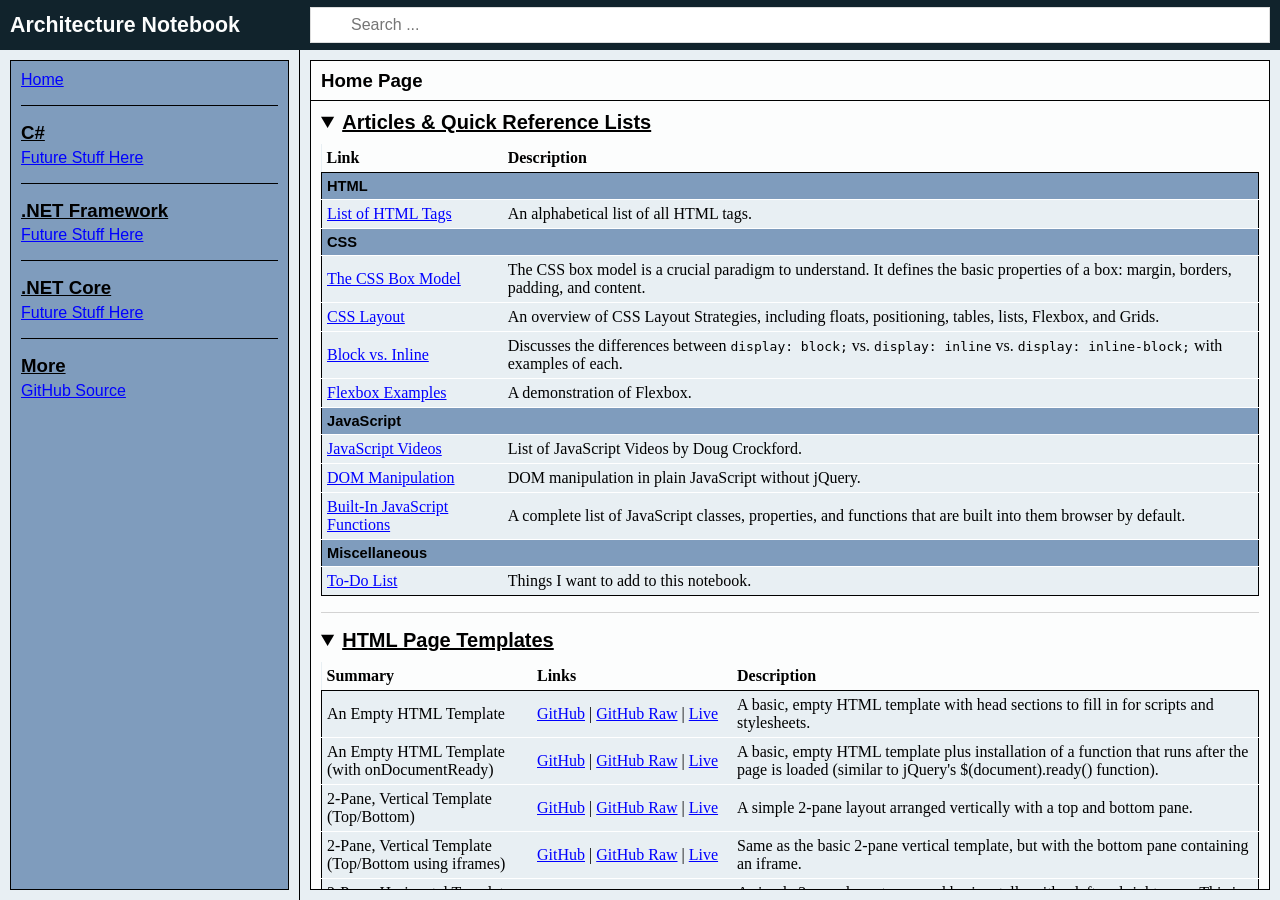
==== index.html @ c85cac27 "Initial notebook scaffolding" ====
<!DOCTYPE html>
<html>
  <head>
    <script type="text/javascript">
      globals = { baseUrl: '.' };
    </script>

    <script type="text/javascript" src="scripts/polyfill.js"></script>
    <script type="text/javascript" src="scripts/helpers.js"></script>
    <script type="text/javascript" src="scripts/dom.js"></script>
    <script type="text/javascript" src="scripts/search.js"></script>

    <link rel="stylesheet" type="text/css" href="css/layout/notebook1.css" />
    <link rel="stylesheet" type="text/css" href="css/themes/blue.css" />
    <link rel="stylesheet" type="text/css" href="css/content/standard.css" />

    <style type="text/css">
      table.templates td:first-child {
        width: 200px;
      }

      table.templates td:nth-child(2) {
        width: 190px;
      }
    </style>
  </head>
  <body>
    <div class="outer-layout">
      <div class="north-pane">
        <div class="north-left-pane">
          <div class="logo-area">
            <div class="logo">
              Architecture Notebook
            </div>
          </div>
        </div>
        <div class="north-right-pane">
          <div class="search-outer-area">
              <input type="text" id="searchTextBox" placeholder="Search ...">
          </div>
        </div>
      </div>
      <div class="south-pane">
        <div class="south-left-pane">
          <div class="sidebar-area">
            <section>
              <a href="index.html">Home</a>
            </section>
            <section>
              <h1>C#</h1>
              <a href="pages/html/html-tags.html">Future Stuff Here</a>
            </section>
            <section>
              <h1>.NET Framework</h1>
              <a href="pages/css/css-boxmodel.html">Future Stuff Here</a><br>
            </section>
            <section>
              <h1>.NET Core</h1>
              <a href="pages/js/js-videos.html">Future Stuff Here</a><br>
            </section>
            <section>
              <h1>More</h1>
              <a href="https://github.com/kevinknowscs/DotNetNotebook" target="_blank">GitHub Source</a>
            </section>
          </div>
        </div>
        <div class="south-right-pane">
          <div class="page-area">
            <div class="page-title-area">
              <div id="page-title-id" class="page-title">
                Home Page
              </div>
            </div>
            <div id="page-content-scroller-id" class="page-content-scroller">
              <div id="page-content-id" class="page-content">
                <section>
                  <details open>
                    <summary>Articles &amp; Quick Reference Lists</summary>
                    <table class="common articles">
                      <tr>
                        <th>Link</th>
                        <th>Description</th>
                      </tr>
                      <tr class="category">
                        <td colspan="3">HTML</td>
                      </tr>
                      <tr>
                        <td><a href="pages/html/html-tags.html">List of HTML Tags</a></td>
                        <td>
                          An alphabetical list of all HTML tags.
                        </td>
                      </tr>
                      <tr class="category">
                        <td colspan="3">CSS</td>
                      </tr>
                      <tr>
                        <td><a href="pages/css/css-boxmodel.html">The CSS Box Model</a></td>
                        <td>
                          The CSS box model is a crucial paradigm to understand. It defines the basic properties of a
                          box: margin, borders, padding, and content.
                        </td>
                      </tr>
                      <tr>
                        <td><a href="pages/css/css-layout.html">CSS Layout</a></td>
                        <td>
                          An overview of CSS Layout Strategies, including floats, positioning, tables, lists,
                          Flexbox, and Grids.
                        </td>
                      </tr>
                      <tr>
                        <td><a href="pages/css/css-boxdisplay.html">Block vs. Inline</a></td>
                        <td>
                          Discusses the differences between <code>display:&nbsp;block;</code> vs. <code>display:&nbsp;inline</code>
                          vs. <code>display:&nbsp;inline&#8209;block;</code> with examples of each.
                        </td>
                      </tr>
                      <tr>
                        <td><a href="pages/css/css-flexbox.html">Flexbox Examples</a></td>
                        <td>
                          A demonstration of Flexbox.
                        </td>
                      </tr>
                      <tr class="category">
                        <td colspan="3">JavaScript</td>
                      </tr>
                      <tr>
                        <td><a href="pages/js/js-videos.html">JavaScript Videos</a></td>
                        <td>
                          List of JavaScript Videos by Doug Crockford.
                        </td>
                      </tr>
                      <tr>
                        <td><a href="pages/js/js-dom.html">DOM Manipulation</a></td>
                        <td>
                          DOM manipulation in plain JavaScript without jQuery.
                        </td>
                      </tr>
                      <tr>
                        <td><a href="pages/js/js-funclist.html">Built-In JavaScript Functions</a></td>
                        <td>
                          A complete list of JavaScript classes, properties, and functions that are built into them
                          browser by default.
                        </td>
                      </tr>
                      <tr class="category">
                        <td colspan="3">Miscellaneous</td>
                      </tr>
                      <tr>
                        <td><a href="pages/misc/todo.html">To-Do List</a></td>
                        <td>
                          Things I want to add to this notebook.
                        </td>
                      </tr>
                    </table>
                  </details>
                </section>
                <section>
                  <details open>
                    <summary>HTML Page Templates</summary>
                    <table class="common templates">
                      <tr>
                        <th>Summary</th>
                        <th>Links</th>
                        <th>Description</th>
                      </tr>
                      <tr>
                        <td>An Empty HTML Template</td>
                        <td>
                          <a href="https://github.com/kevinknowscs/VanillaJS-Demos/blob/master/templates/basic.html" target="_blank">GitHub</a> |
                          <a href="https://raw.githubusercontent.com/kevinknowscs/VanillaJS-Demos/master/templates/basic.html" target="_blank">GitHub Raw</a> |
                          <a href="templates/basic.html" target="_blank">Live</a>
                        </td>
                        <td>
                          A basic, empty HTML template with head sections to fill in for scripts and stylesheets.
                        </td>
                      </tr>
                      <tr>
                        <td>
                          An Empty HTML Template<br>
                          (with onDocumentReady)
                        </td>
                        <td>
                          <a href="https://github.com/kevinknowscs/VanillaJS-Demos/blob/master/templates/basic2.html" target="_blank">GitHub</a> |
                          <a href="https://raw.githubusercontent.com/kevinknowscs/VanillaJS-Demos/master/templates/basic2.html" target="_blank">GitHub Raw</a> |
                          <a href="templates/basic2.html" target="_blank">Live</a>
                        </td>
                        <td>
                          A basic, empty HTML template plus installation of a function that runs after the page is loaded (similar to jQuery's
                          $(document).ready() function).
                        </td>
                      </tr>
                      <tr>
                        <td>
                          2-Pane, Vertical Template<br>
                          (Top/Bottom)
                        </td>
                        <td>
                          <a href="https://github.com/kevinknowscs/VanillaJS-Demos/blob/master/templates/2pane.html" target="_blank">GitHub</a> |
                          <a href="https://raw.githubusercontent.com/kevinknowscs/VanillaJS-Demos/master/templates/2pane.html" target="_blank">GitHub Raw</a> |
                          <a href="templates/2pane.html" target="_blank">Live</a>
                        </td>
                        <td>
                          A simple 2-pane layout arranged vertically with a top and bottom pane.
                        </td>
                      </tr>
                      <tr>
                        <td>
                          2-Pane, Vertical Template<br>
                          (Top/Bottom using iframes)
                        </td>
                        <td>
                          <a href="https://github.com/kevinknowscs/VanillaJS-Demos/blob/master/templates/2pane-iframe.html" target="_blank">GitHub</a> |
                          <a href="https://raw.githubusercontent.com/kevinknowscs/VanillaJS-Demos/master/templates/2pane-iframe.html" target="_blank">GitHub Raw</a> |
                          <a href="templates/2pane-iframe.html" target="_blank">Live</a>
                        </td>
                        <td>
                          Same as the basic 2-pane vertical template, but with the bottom pane containing an iframe.
                        </td>
                      </tr>
                      <tr>
                        <td>
                          2-Pane, Horizontal Template<br>
                          (Left/Right)
                        </td>
                        <td>
                          <a href="https://github.com/kevinknowscs/VanillaJS-Demos/blob/master/templates/2pane-horiz.html" target="_blank">GitHub</a> |
                          <a href="https://raw.githubusercontent.com/kevinknowscs/VanillaJS-Demos/master/templates/2pane-horiz.html" target="_blank">GitHub Raw</a> |
                          <a href="templates/2pane-horiz.html" target="_blank">Live</a>
                        </td>
                        <td>
                          A simple 2-pane layout arranged horizontally with a left and right pane. This is accomplished using inline-block display attributes and floats.
                        </td>
                      </tr>
                    </table>
                  </details>
                </section>
                <section>
                  <details open>
                    <summary>Web Resources</summary>
                    <table class="common web-resources">
                      <tr>
                        <th>Link</th>
                        <th>Description</th>
                      </tr>
                      <tr class="category">
                        <td colspan="2">VanillaJS Overview</td>
                      </tr>
                      <tr>
                        <td><a href="https://stackoverflow.com/questions/20435653/what-is-vanillajs" target="_blank">What is VanillaJS?</a></td>
                        <td>
                          What, you've never heard of the amazingly powerful VanillaJS Framework? Well, you're not alone.
                          Here's what StackOverflow has to say about it.
                        </td>
                      </tr>
                      <tr>
                        <td><a href="http://plainjs.com" target="_blank">http://plainjs.com</a></td>
                        <td>A good resource on writing plain HTML and JavaScript (without jQuery)</td>
                      </tr>
                      <tr>
                        <td>
                          <a href="http://vanilla-js.com" target="_blank">http://vanilla-js.com</a>
                        </td>
                        <td>
                          A comprehensive guide to the VanillaJS Framework, complete with a customizable, downloadable
                          distribution of the framework. Includes some performance benchmarks comparing VanillaJS to jQuery.
                        </td>
                      </tr>
                      <tr class="category">
                        <td colspan="2">Online Tools for Web Developers</td>
                      </tr>
                      <tr>
                        <td><a href="http://beautifytools.com/" target="_blank">http://beautifytools.com</a></td>
                        <td>
                          A great collection of online tools including beautifiers, minifiers, CSS preprocessors, unit converters,
                          text converters, code validators, cryptography tools, code editors, string utilties, web utilities,
                          SEO tools, and IP tools.
                        </td>
                      </tr>
                      <tr>
                        <td><a href="https://jsonformatter.curiousconcept.com/" target="_blank">https://jsonformatter.curiousconcept.com</a></td>
                        <td>
                          A JSON Formatter and Validator.
                        </td>
                      </tr>
                      <tr class="category">
                        <td colspan="2">Fonts and Text Resources</td>
                      </tr>
                      <tr>
                        <td><a href="https://www.fontsquirrel.com/" target="_blank">https://www.fontsquirrel.com</a></td>
                        <td>
                          A huge list of free fonts
                        </td>
                      </tr>
                      <tr>
                        <td><a href="https://www.toptal.com/designers/htmlarrows/" target="_blank">HTML Special Characters</a></td>
                        <td>
                          A great list of special characters usable from HTML. Each entry shows a large graphic depecting the symbol,
                          and the Unicode, Hex Code, HTML Code, and HTML Entity names. Characters are categorized by: Arrows, Currency,
                          Letters, Math, Numbers, Punctuation, and Symbols.
                        </td>
                      </tr>
                      <tr>
                        <td><a href="https://unicode-table.com/en/#control-character" target="_blank">Unicode Character Table</a></td>
                        <td>
                          A full list of Unicode characters depicting in a two-dimensional table organized by hex code.
                        </td>
                      </tr>
                      <tr>
                        <td><a href="https://www.johndcook.com/blog/greek_letters/" target="_blank">Greek Letters</a></td>
                        <td>
                          Greek letters in HTML, XML, TeX, and Unicode
                        </td>
                      </tr>
                      <tr>
                        <td><a href="http://www.unicode.org/charts/" target="_blank">Unicode Character Code Chart</a></td>
                        <td>
                          The Unicode 10.0 Character Code Chart provided by unicode.org
                        </td>
                      </tr>
                      <tr>
                        <td><a href="http://www.unicode.org/ucd/" target="_blank">Unicode Character Database</a></td>
                        <td>
                          The Unicode Character Database provided by unicode.org
                        </td>
                      </tr>
                      <tr class="category">
                        <td colspan="2">Icons</td>
                      </tr>
                      <tr>
                        <td><a href="https://www.w3schools.com/icons/default.asp" target="_blank">W3Schools Icons Tutorial</a></td>
                        <td>
                          W3Schools has a very nice tutorial and reference section for icons, including a complete list of icons
                          from Font Awesome, Bootstrap, and Google's Material Design.
                        </td>
                      </tr>
                      <tr>
                        <td><a href="http://fontawesome.io/" target="_blank">Font Awesome</a></td>
                        <td>
                          Font Awesome is, well ..., awesome. A collection of 675 commonly used icons delivered as a single font,
                          and usable directly from the CloudFlare content deliver network if desired.
                          <p>
                            <code>&lt;link rel=&quot;stylesheet&quot; href=&quot;https://cdnjs.cloudflare.com/ajax/libs/font-awesome/4.7.0/css/font-awesome.min.css&quot;&gt;</code>
                          </p>
                        </td>
                      </tr>
                      <tr class="category">
                        <td colspan="2">Other Very Handy Web Resources</td>
                      </tr>
                      <tr>
                        <td><a href="http://caniuse.com" target="_blank">http://caniuse.com</a></td>
                        <td>
                          An excellent resource to check for browser compatibility against the feature you wish to use.
                          Without a framework like jQuery to handle browser compatibility issues for you, you'll want
                          to be more vigilant about considering browser compatibility issues.
                        </td>
                      </tr>
                      <tr>
                        <td><a href="https://css-tricks.com" target="_blank">https://css-tricks.com</a></td>
                        <td>
                          A good web site for tackling thorny and tricky CSS layout challenges.
                        </td>
                      </tr>
                      <tr class="category">
                        <td colspan="2">Content Delivery Networks</td>
                      </tr>
                      <tr>
                        <td><a href="https://developers.google.com/speed/libraries/" target="_blank">Google Hosted Libraries</a></td>
                        <td>
                          Libraries hosted by Google.
                        </td>
                      </tr>
                      <tr>
                        <td><a href="https://cdnjs.com" target="_blank">cdnjs.com</a></td>
                        <td>
                          A comprehensive CDN for JavaScript Frameworks used by over 320,000 web sites. Very handy when you want to
                          quickly prototype a web site and fiddle with a framework without downloading or deploying it manually.
                        </td>
                      </tr>
                      <tr>
                        <td><a href="https://www.maxcdn.com/blog/free-open-source-cdns/" target="_blank">List of Other CDNs</a></td>
                        <td>
                          A good list of other open source content delivery networks, from the MaxCDN blog.
                        </td>
                      </tr>
                      <tr class="category">
                        <td colspan="2">Reference Material for Web Developers</td>
                      </tr>
                      <tr>
                        <td><a href="https://developer.mozilla.org" target="_blank">https://developer.mozilla.org</a></td>
                        <td>
                          A fabulous resource for web developer technical information, well-organized, cleanly designed,
                          and freely licensed and redistributable content. You can even create an account and start
                          contributing to this great body of work.
                        </td>
                      </tr>
                      <tr>
                        <td><a href="https://w3schools.com" target="_blank">https://w3schools.com</a></td>
                        <td>
                          Another amazingly voluminous resource on all manner of web technologies. I use this web site a lot,
                          along with the Mozilla Developer Network above. I think the content is copyrighted, however, so
                          be careful about redistributing it.
                        </td>
                      </tr>
                      <tr>
                        <td><a href="https://www.w3.org/" target="_blank">https://www.w3.org</a></td>
                        <td>
                          For the most fundamental resource of all, you can't get any more foundational than the W3C
                          comittee.
                        </td>
                      </tr>
                      <tr>
                        <td><a href="https://www.ietf.org/" target="_blank">https://www.ietf.org</a></td>
                        <td>
                          Ever want to peruse those wonderful RFC documents that you might run across once in a while. Well,
                          the Internet Engineering Task Force (IETF) is for you.
                        </td>
                      <tr>
                      <tr>
                        <td><a href="https://www.whatwg.org/" target="_blank">https://www.whatwg.org</a></td>
                        <td>
                          The Web Hypertext Application Technology Working Group (WHATWG) is another great web site that tracks the
                          evolving standards of HTML and related web technologies.
                        </td>
                      <tr>
                    </table>
                  </details>
                </section>
              </div>
            </div>
          </div>
        </div>
      </div>
    </div>
  </body>
</html>
---- css/layout/notebook1.css ----
html, body {
  margin: 0;
  padding: 0;
  height: 100%;
  overflow: hidden;
}

.outer-layout {
  height: 100%;
}

.north-pane {
  background-color: black;
  width: 100%;
  height: 50px;
  box-sizing: border-box;
}

.north-left-pane {
  width: 300px;
  height: 100%;
  float: left;
  box-sizing: border-box;
}

.north-right-pane {
  width: calc(100% - 300px);
  height: 100%;
  float: left;
  box-sizing: border-box;
}

.north-right-pane:after {
  clear: both;
}

.south-pane {
  width: 100%;
  height: calc(100% - 50px);
  box-sizing: border-box;
}

.south-left-pane {
  width: 300px;
  height: 100%;
  box-sizing: border-box;
  float: left;
  border-right: 1px solid black;
}

.south-right-pane {
  width: calc(100% - 300px);
  box-sizing: border-box;
  height: 100%;
  float: left;
}

.logo-area {
  display: flex;
  height: 100%;
  width: 100%;
  align-content: stretch;
  justify-content: flex-start;
  box-sizing: border-box;
  padding: 10px;
  color: white;
}

.logo {
  align-self: center;
}

.sidebar-area {
  background-color: darkgray;
  box-sizing: border-box;
  width: calc(100% - 20px);
  height: calc(100% - 20px);
  margin: 10px;
  border: 1px solid black;
  padding: 10px;
  overflow: auto;
}

.page-area {
  background-color: white;
  box-sizing: border-box;
  margin: 10px auto 10px auto;
  height: calc(100% - 20px);
  width: calc(100% - 20px);
  max-width: 12in;
  border: 1px solid black;
}

.page-title-area {
  width: 100%;
  height: 40px;
  border-bottom: 1px solid black;
  box-sizing: border-box;
  display: flex;
  align-content: stretch;
  justify-content: flex-start;
  padding-left: 10px;
}

.page-title {
  align-self: center;
  font-weight: bold;
  font-family: Arial, sans-serif;
  font-size: 14pt;
}

.page-content-scroller {
  width: 100%;
  height: calc(100% - 40px);
  box-sizing: border-box;
  overflow: auto;
}

.page-content {
  padding: 10px;
}

.search-outer-area {
  display: flex;
  align-self: center;
  box-sizing: border-box;
  align-content: stretch;
  justify-content: center;
  width: 100%;
  height: 100%;
}

.search-input-area {
  align-self: center;
  color: white;
  width: 100%;
  justify-content: center;
}

#searchTextBox {
  /* Add a search icon to input */
  /* Position the search icon */
  /* Do not repeat the icon image */
  background: white url('../../images/searchicon.png') no-repeat 10px 8px;
  margin-left: 10px;
    margin-right: 10px;
    width: 100%;
    font-size: 16px; /* Increase font-size */
    padding: 8px 20px 8px 40px; /* Add some padding */
    border: 1px solid #ddd; /* Add a grey border */
    align-self: center;
    justify-content: center;
    max-width: 12in;
    box-sizing: border-box;
}
---- css/themes/blue.css ----
/* Colors:
 * Monochromatic scheme from W3Schools
 * Very Light: #FCFDFD
 * Light: #E8EFF3
 * Medium-Light: #7AA6B8, Desaturated Medium-Light: #7F9CBD
 * Medium: #477385, Desaturated Medium: #486B93
 * Medium-Dark: #243A42
 * Dark: #11232C
 */

 body, html {
  background-color: #E8EFF3;
}

main {
  background-color: #FCFDFD;
  /* margin: 0.25in; */
  /* border: 1px solid black;
  padding: 10px; */
}

table, tr, td  {
  background-color: #E8EFF3;
}

th {
  background-color: #FCFDFD;
  color: black;
  border: none;
}

tr.category, tr.category td {
  background-color: #7F9CBD;
}

body header {
  background-color: #11232C;
  color: white;
}

.north-pane {
  background-color: #11232C;
}

.page-area {
  background-color: #FCFDFD;
}

.logo {
  color: #FCFDFD;
}

.sidebar-area {
  background-color: #7F9CBD;
}
---- css/content/standard.css ----
.north-pane {
  font-family: Arial, sans-serif;
}

.logo {
  font-size: 16pt;
  font-weight: bold;
}

.sidebar-area {
  font-family: Arial, sans-serif;
}

.sidebar-area h1 {
  font-size: 14pt;
  text-decoration: underline;
  margin-bottom: 0.25em;
}

.sidebar-area a, .sidebar-area a:visited {
  color: blue;
}

body > header {
  width: 100%;
  border-bottom: 1px solid black;
  padding-bottom: 10px;
  margin-bottom: 15px;
}

header div.page-title {
  font-family: Arial, sans-serif;
  font-size: 1.5em;
  font-weight: bold;
}

section h1 {
  font-family: Arial, sans-serif;
  font-size: 1.25em;
  font-weight: bold;
  text-decoration: underline;
}

summary {
  font-family: Arial, sans-serif;
  font-size: 1.25em;
  font-weight: bold;
  text-decoration: underline;
}

.page-content section:not(.hidden) + section:not(.hidden) {
  border-top: 1px solid lightgray;
  margin-top: 1em;
  padding-top: 1em;
}

.sidebar-area section + section {
  border-top: 1px solid black;
  margin-top: 1em;
  padding-top: 1em;
}

.page-content p {
  -webkit-margin-before: 0;
  -webkit-margin-after: 0;
}

.page-content p + p {
  margin-top: 1em;
}

summary {
  outline: none;
}

table.common {
  max-width: calc(12in - 20px);
}

table.common tr.category {
  background-color: lightgray;
  font-family: Arial, sans-serif;
  font-size: 11pt;
  font-weight: bold;
}

table, tr, th, td {
  border-collapse: collapse;
}

tr th {
  text-align: left;
  border-bottom: 1px solid black;
  /* border: 1px solid black; */
}

tr td {
  border-top: 1px solid white;
  border-bottom: 1px solid white;
}

tr td:first-child {
  border-left: 1px solid black;
}

tr td:last-child {
  border-right: 1px solid black;
}

table tr:last-child, table tr:last-child td {
  border-bottom: 1px solid black;
}

th, td {
  padding: 5px;
}

a:visited, a:link {
  color: blue;
}

h1 {
  font-family: Arial, sans-serif;
  font-size: 1.5em;
  font-weight: bold;
  margin-top: 1.0em;
  margin-left: 0;
}

section h1:first-child {
  margin-top: 0.5em;
  -webkit-margin-before: 0;
}

h2, main h1, section h1 {
  font-family: Arial, sans-serif;
  font-size: 1.05em;
  font-weight: bold;
  text-decoration: underline;
}

h3, main h2, section h2 {
  font-family: Arial, sans-serif;
  font-size: 0.9em;
  font-weight: normal;
  text-decoration: underline;
}

main {
  max-width: 1200px;
  margin-left: auto;
  margin-right: auto;
}

main section:not(:first-child) {
  padding-top: 15px;
}

main section details > p:nth-child(2) {
  padding: 0;
  margin: 0;
  -webkit-margin-before: 0;
}

main section:not(:last-child) {
  padding-bottom: 20px;
  border-bottom: 1px solid lightgray;
}

section p:last-child {
  margin-bottom: 0;
}

section details[open] summary {
  padding-bottom: 0.5em;
}
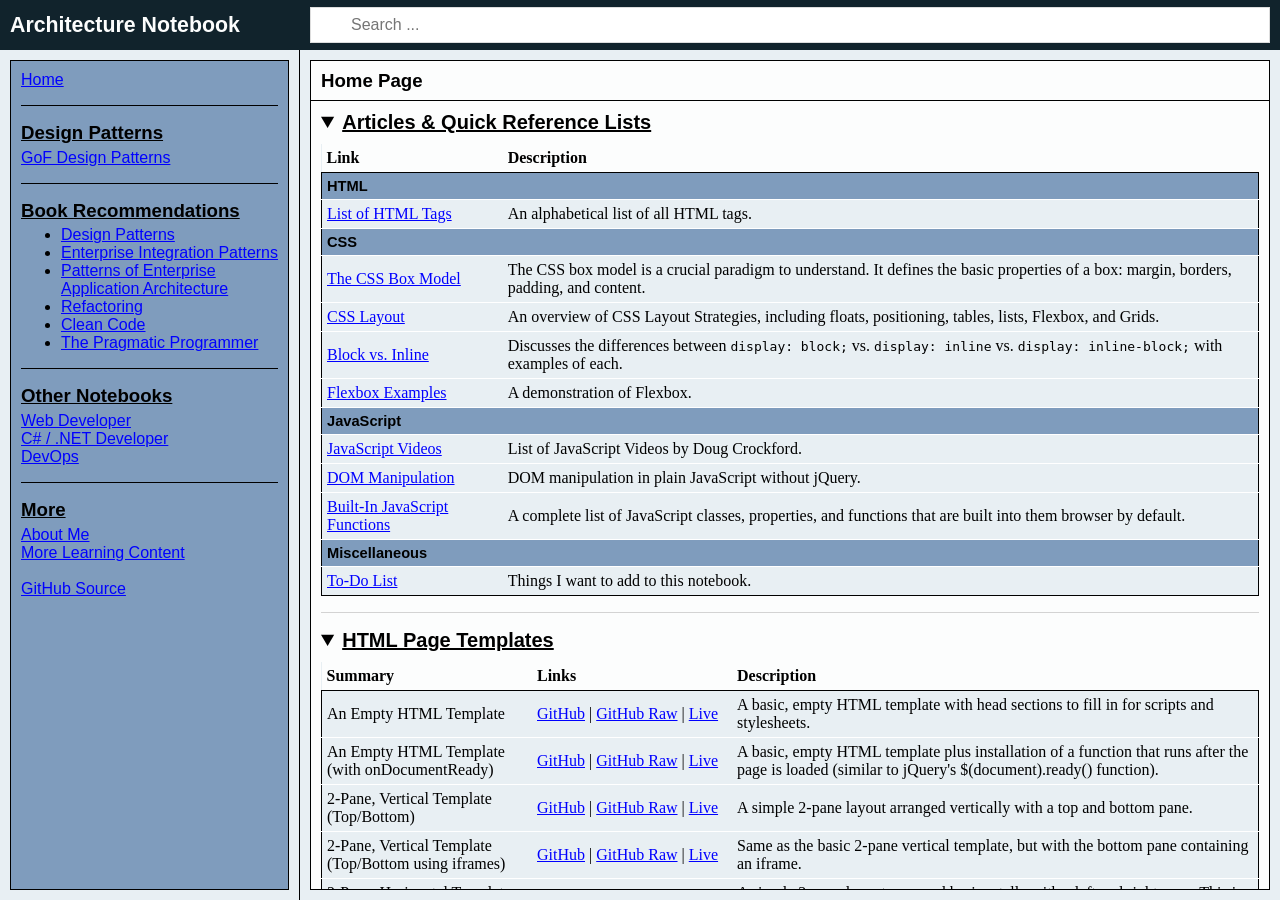
==== commit d9b05964: "Book Recommendattions and links to other notebooks" ====
--- a/index.html
+++ b/index.html
@@ -1,29 +1,34 @@
 <!DOCTYPE html>
 <html>
-  <head>
-    <script type="text/javascript">
-      globals = { baseUrl: '.' };
-    </script>
+<head>
+  <script type="text/javascript">
+    globals = { baseUrl: '.' };
+  </script>
 
-    <script type="text/javascript" src="scripts/polyfill.js"></script>
-    <script type="text/javascript" src="scripts/helpers.js"></script>
-    <script type="text/javascript" src="scripts/dom.js"></script>
-    <script type="text/javascript" src="scripts/search.js"></script>
+  <script type="text/javascript" src="scripts/polyfill.js"></script>
+  <script type="text/javascript" src="scripts/helpers.js"></script>
+  <script type="text/javascript" src="scripts/dom.js"></script>
+  <script type="text/javascript" src="scripts/search.js"></script>
+  <script type="text/javascript" src="scripts/toc.js"></script>
 
-    <link rel="stylesheet" type="text/css" href="css/layout/notebook1.css" />
-    <link rel="stylesheet" type="text/css" href="css/themes/blue.css" />
-    <link rel="stylesheet" type="text/css" href="css/content/standard.css" />
+  <link rel="stylesheet" type="text/css" href="css/layout/notebook1.css" />
+  <link rel="stylesheet" type="text/css" href="css/themes/blue.css" />
+  <link rel="stylesheet" type="text/css" href="css/content/standard.css" />
 
-    <style type="text/css">
-      table.templates td:first-child {
-        width: 200px;
-      }
+  <style type="text/css">
+    table.templates td:first-child {
+      width: 200px;
+    }
 
-      table.templates td:nth-child(2) {
-        width: 190px;
-      }
-    </style>
-  </head>
+    table.templates td:nth-child(2) {
+      width: 190px;
+    }
+
+    ul, ul li {
+      margin: 0;
+    }
+  </style>
+</head>
   <body>
     <div class="outer-layout">
       <div class="north-pane">
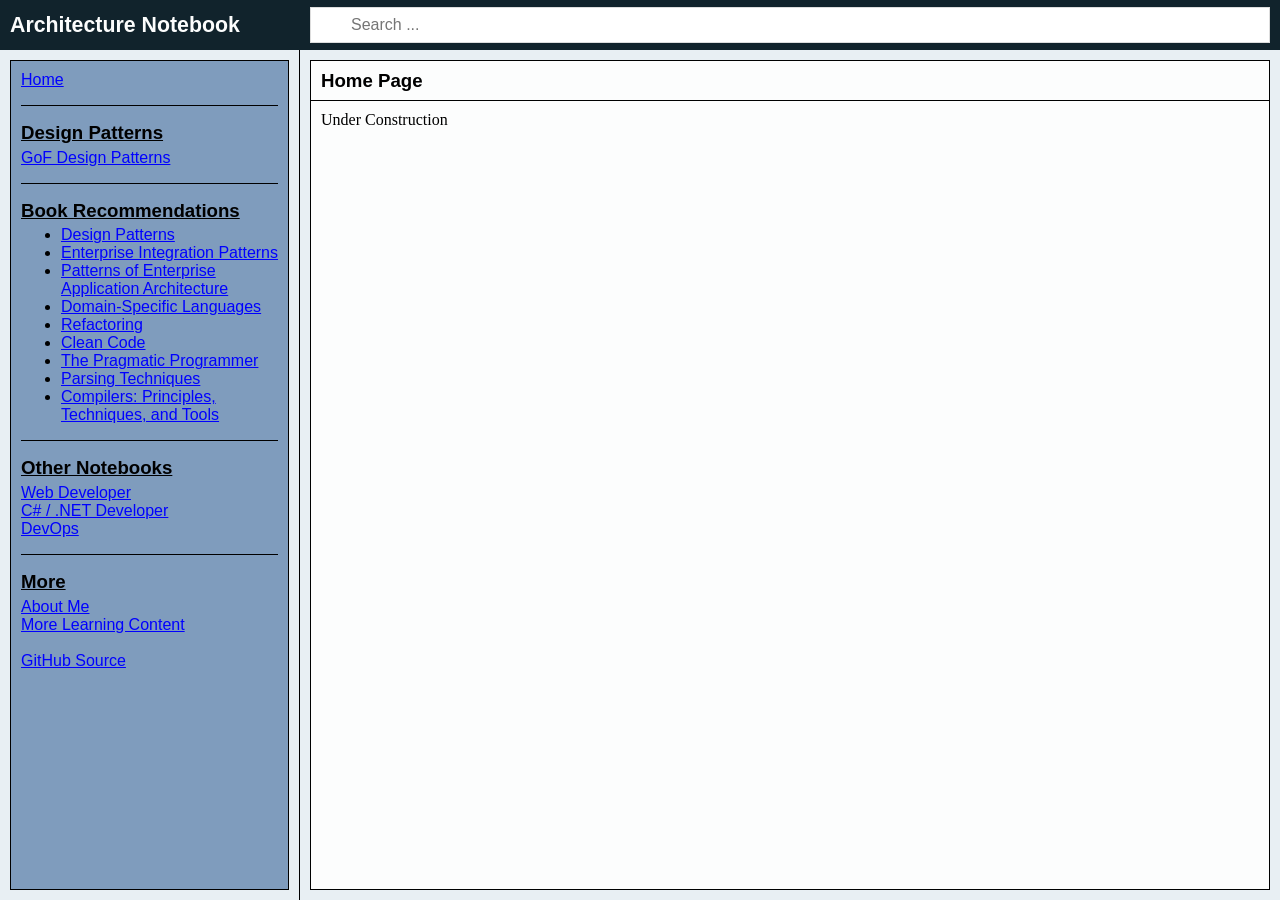
==== commit 102d5393: "Index page under construction" ====
--- a/index.html
+++ b/index.html
@@ -78,358 +78,9 @@
             </div>
             <div id="page-content-scroller-id" class="page-content-scroller">
               <div id="page-content-id" class="page-content">
-                <section>
-                  <details open>
-                    <summary>Articles &amp; Quick Reference Lists</summary>
-                    <table class="common articles">
-                      <tr>
-                        <th>Link</th>
-                        <th>Description</th>
-                      </tr>
-                      <tr class="category">
-                        <td colspan="3">HTML</td>
-                      </tr>
-                      <tr>
-                        <td><a href="pages/html/html-tags.html">List of HTML Tags</a></td>
-                        <td>
-                          An alphabetical list of all HTML tags.
-                        </td>
-                      </tr>
-                      <tr class="category">
-                        <td colspan="3">CSS</td>
-                      </tr>
-                      <tr>
-                        <td><a href="pages/css/css-boxmodel.html">The CSS Box Model</a></td>
-                        <td>
-                          The CSS box model is a crucial paradigm to understand. It defines the basic properties of a
-                          box: margin, borders, padding, and content.
-                        </td>
-                      </tr>
-                      <tr>
-                        <td><a href="pages/css/css-layout.html">CSS Layout</a></td>
-                        <td>
-                          An overview of CSS Layout Strategies, including floats, positioning, tables, lists,
-                          Flexbox, and Grids.
-                        </td>
-                      </tr>
-                      <tr>
-                        <td><a href="pages/css/css-boxdisplay.html">Block vs. Inline</a></td>
-                        <td>
-                          Discusses the differences between <code>display:&nbsp;block;</code> vs. <code>display:&nbsp;inline</code>
-                          vs. <code>display:&nbsp;inline&#8209;block;</code> with examples of each.
-                        </td>
-                      </tr>
-                      <tr>
-                        <td><a href="pages/css/css-flexbox.html">Flexbox Examples</a></td>
-                        <td>
-                          A demonstration of Flexbox.
-                        </td>
-                      </tr>
-                      <tr class="category">
-                        <td colspan="3">JavaScript</td>
-                      </tr>
-                      <tr>
-                        <td><a href="pages/js/js-videos.html">JavaScript Videos</a></td>
-                        <td>
-                          List of JavaScript Videos by Doug Crockford.
-                        </td>
-                      </tr>
-                      <tr>
-                        <td><a href="pages/js/js-dom.html">DOM Manipulation</a></td>
-                        <td>
-                          DOM manipulation in plain JavaScript without jQuery.
-                        </td>
-                      </tr>
-                      <tr>
-                        <td><a href="pages/js/js-funclist.html">Built-In JavaScript Functions</a></td>
-                        <td>
-                          A complete list of JavaScript classes, properties, and functions that are built into them
-                          browser by default.
-                        </td>
-                      </tr>
-                      <tr class="category">
-                        <td colspan="3">Miscellaneous</td>
-                      </tr>
-                      <tr>
-                        <td><a href="pages/misc/todo.html">To-Do List</a></td>
-                        <td>
-                          Things I want to add to this notebook.
-                        </td>
-                      </tr>
-                    </table>
-                  </details>
-                </section>
-                <section>
-                  <details open>
-                    <summary>HTML Page Templates</summary>
-                    <table class="common templates">
-                      <tr>
-                        <th>Summary</th>
-                        <th>Links</th>
-                        <th>Description</th>
-                      </tr>
-                      <tr>
-                        <td>An Empty HTML Template</td>
-                        <td>
-                          <a href="https://github.com/kevinknowscs/VanillaJS-Demos/blob/master/templates/basic.html" target="_blank">GitHub</a> |
-                          <a href="https://raw.githubusercontent.com/kevinknowscs/VanillaJS-Demos/master/templates/basic.html" target="_blank">GitHub Raw</a> |
-                          <a href="templates/basic.html" target="_blank">Live</a>
-                        </td>
-                        <td>
-                          A basic, empty HTML template with head sections to fill in for scripts and stylesheets.
-                        </td>
-                      </tr>
-                      <tr>
-                        <td>
-                          An Empty HTML Template<br>
-                          (with onDocumentReady)
-                        </td>
-                        <td>
-                          <a href="https://github.com/kevinknowscs/VanillaJS-Demos/blob/master/templates/basic2.html" target="_blank">GitHub</a> |
-                          <a href="https://raw.githubusercontent.com/kevinknowscs/VanillaJS-Demos/master/templates/basic2.html" target="_blank">GitHub Raw</a> |
-                          <a href="templates/basic2.html" target="_blank">Live</a>
-                        </td>
-                        <td>
-                          A basic, empty HTML template plus installation of a function that runs after the page is loaded (similar to jQuery's
-                          $(document).ready() function).
-                        </td>
-                      </tr>
-                      <tr>
-                        <td>
-                          2-Pane, Vertical Template<br>
-                          (Top/Bottom)
-                        </td>
-                        <td>
-                          <a href="https://github.com/kevinknowscs/VanillaJS-Demos/blob/master/templates/2pane.html" target="_blank">GitHub</a> |
-                          <a href="https://raw.githubusercontent.com/kevinknowscs/VanillaJS-Demos/master/templates/2pane.html" target="_blank">GitHub Raw</a> |
-                          <a href="templates/2pane.html" target="_blank">Live</a>
-                        </td>
-                        <td>
-                          A simple 2-pane layout arranged vertically with a top and bottom pane.
-                        </td>
-                      </tr>
-                      <tr>
-                        <td>
-                          2-Pane, Vertical Template<br>
-                          (Top/Bottom using iframes)
-                        </td>
-                        <td>
-                          <a href="https://github.com/kevinknowscs/VanillaJS-Demos/blob/master/templates/2pane-iframe.html" target="_blank">GitHub</a> |
-                          <a href="https://raw.githubusercontent.com/kevinknowscs/VanillaJS-Demos/master/templates/2pane-iframe.html" target="_blank">GitHub Raw</a> |
-                          <a href="templates/2pane-iframe.html" target="_blank">Live</a>
-                        </td>
-                        <td>
-                          Same as the basic 2-pane vertical template, but with the bottom pane containing an iframe.
-                        </td>
-                      </tr>
-                      <tr>
-                        <td>
-                          2-Pane, Horizontal Template<br>
-                          (Left/Right)
-                        </td>
-                        <td>
-                          <a href="https://github.com/kevinknowscs/VanillaJS-Demos/blob/master/templates/2pane-horiz.html" target="_blank">GitHub</a> |
-                          <a href="https://raw.githubusercontent.com/kevinknowscs/VanillaJS-Demos/master/templates/2pane-horiz.html" target="_blank">GitHub Raw</a> |
-                          <a href="templates/2pane-horiz.html" target="_blank">Live</a>
-                        </td>
-                        <td>
-                          A simple 2-pane layout arranged horizontally with a left and right pane. This is accomplished using inline-block display attributes and floats.
-                        </td>
-                      </tr>
-                    </table>
-                  </details>
-                </section>
-                <section>
-                  <details open>
-                    <summary>Web Resources</summary>
-                    <table class="common web-resources">
-                      <tr>
-                        <th>Link</th>
-                        <th>Description</th>
-                      </tr>
-                      <tr class="category">
-                        <td colspan="2">VanillaJS Overview</td>
-                      </tr>
-                      <tr>
-                        <td><a href="https://stackoverflow.com/questions/20435653/what-is-vanillajs" target="_blank">What is VanillaJS?</a></td>
-                        <td>
-                          What, you've never heard of the amazingly powerful VanillaJS Framework? Well, you're not alone.
-                          Here's what StackOverflow has to say about it.
-                        </td>
-                      </tr>
-                      <tr>
-                        <td><a href="http://plainjs.com" target="_blank">http://plainjs.com</a></td>
-                        <td>A good resource on writing plain HTML and JavaScript (without jQuery)</td>
-                      </tr>
-                      <tr>
-                        <td>
-                          <a href="http://vanilla-js.com" target="_blank">http://vanilla-js.com</a>
-                        </td>
-                        <td>
-                          A comprehensive guide to the VanillaJS Framework, complete with a customizable, downloadable
-                          distribution of the framework. Includes some performance benchmarks comparing VanillaJS to jQuery.
-                        </td>
-                      </tr>
-                      <tr class="category">
-                        <td colspan="2">Online Tools for Web Developers</td>
-                      </tr>
-                      <tr>
-                        <td><a href="http://beautifytools.com/" target="_blank">http://beautifytools.com</a></td>
-                        <td>
-                          A great collection of online tools including beautifiers, minifiers, CSS preprocessors, unit converters,
-                          text converters, code validators, cryptography tools, code editors, string utilties, web utilities,
-                          SEO tools, and IP tools.
-                        </td>
-                      </tr>
-                      <tr>
-                        <td><a href="https://jsonformatter.curiousconcept.com/" target="_blank">https://jsonformatter.curiousconcept.com</a></td>
-                        <td>
-                          A JSON Formatter and Validator.
-                        </td>
-                      </tr>
-                      <tr class="category">
-                        <td colspan="2">Fonts and Text Resources</td>
-                      </tr>
-                      <tr>
-                        <td><a href="https://www.fontsquirrel.com/" target="_blank">https://www.fontsquirrel.com</a></td>
-                        <td>
-                          A huge list of free fonts
-                        </td>
-                      </tr>
-                      <tr>
-                        <td><a href="https://www.toptal.com/designers/htmlarrows/" target="_blank">HTML Special Characters</a></td>
-                        <td>
-                          A great list of special characters usable from HTML. Each entry shows a large graphic depecting the symbol,
-                          and the Unicode, Hex Code, HTML Code, and HTML Entity names. Characters are categorized by: Arrows, Currency,
-                          Letters, Math, Numbers, Punctuation, and Symbols.
-                        </td>
-                      </tr>
-                      <tr>
-                        <td><a href="https://unicode-table.com/en/#control-character" target="_blank">Unicode Character Table</a></td>
-                        <td>
-                          A full list of Unicode characters depicting in a two-dimensional table organized by hex code.
-                        </td>
-                      </tr>
-                      <tr>
-                        <td><a href="https://www.johndcook.com/blog/greek_letters/" target="_blank">Greek Letters</a></td>
-                        <td>
-                          Greek letters in HTML, XML, TeX, and Unicode
-                        </td>
-                      </tr>
-                      <tr>
-                        <td><a href="http://www.unicode.org/charts/" target="_blank">Unicode Character Code Chart</a></td>
-                        <td>
-                          The Unicode 10.0 Character Code Chart provided by unicode.org
-                        </td>
-                      </tr>
-                      <tr>
-                        <td><a href="http://www.unicode.org/ucd/" target="_blank">Unicode Character Database</a></td>
-                        <td>
-                          The Unicode Character Database provided by unicode.org
-                        </td>
-                      </tr>
-                      <tr class="category">
-                        <td colspan="2">Icons</td>
-                      </tr>
-                      <tr>
-                        <td><a href="https://www.w3schools.com/icons/default.asp" target="_blank">W3Schools Icons Tutorial</a></td>
-                        <td>
-                          W3Schools has a very nice tutorial and reference section for icons, including a complete list of icons
-                          from Font Awesome, Bootstrap, and Google's Material Design.
-                        </td>
-                      </tr>
-                      <tr>
-                        <td><a href="http://fontawesome.io/" target="_blank">Font Awesome</a></td>
-                        <td>
-                          Font Awesome is, well ..., awesome. A collection of 675 commonly used icons delivered as a single font,
-                          and usable directly from the CloudFlare content deliver network if desired.
-                          <p>
-                            <code>&lt;link rel=&quot;stylesheet&quot; href=&quot;https://cdnjs.cloudflare.com/ajax/libs/font-awesome/4.7.0/css/font-awesome.min.css&quot;&gt;</code>
-                          </p>
-                        </td>
-                      </tr>
-                      <tr class="category">
-                        <td colspan="2">Other Very Handy Web Resources</td>
-                      </tr>
-                      <tr>
-                        <td><a href="http://caniuse.com" target="_blank">http://caniuse.com</a></td>
-                        <td>
-                          An excellent resource to check for browser compatibility against the feature you wish to use.
-                          Without a framework like jQuery to handle browser compatibility issues for you, you'll want
-                          to be more vigilant about considering browser compatibility issues.
-                        </td>
-                      </tr>
-                      <tr>
-                        <td><a href="https://css-tricks.com" target="_blank">https://css-tricks.com</a></td>
-                        <td>
-                          A good web site for tackling thorny and tricky CSS layout challenges.
-                        </td>
-                      </tr>
-                      <tr class="category">
-                        <td colspan="2">Content Delivery Networks</td>
-                      </tr>
-                      <tr>
-                        <td><a href="https://developers.google.com/speed/libraries/" target="_blank">Google Hosted Libraries</a></td>
-                        <td>
-                          Libraries hosted by Google.
-                        </td>
-                      </tr>
-                      <tr>
-                        <td><a href="https://cdnjs.com" target="_blank">cdnjs.com</a></td>
-                        <td>
-                          A comprehensive CDN for JavaScript Frameworks used by over 320,000 web sites. Very handy when you want to
-                          quickly prototype a web site and fiddle with a framework without downloading or deploying it manually.
-                        </td>
-                      </tr>
-                      <tr>
-                        <td><a href="https://www.maxcdn.com/blog/free-open-source-cdns/" target="_blank">List of Other CDNs</a></td>
-                        <td>
-                          A good list of other open source content delivery networks, from the MaxCDN blog.
-                        </td>
-                      </tr>
-                      <tr class="category">
-                        <td colspan="2">Reference Material for Web Developers</td>
-                      </tr>
-                      <tr>
-                        <td><a href="https://developer.mozilla.org" target="_blank">https://developer.mozilla.org</a></td>
-                        <td>
-                          A fabulous resource for web developer technical information, well-organized, cleanly designed,
-                          and freely licensed and redistributable content. You can even create an account and start
-                          contributing to this great body of work.
-                        </td>
-                      </tr>
-                      <tr>
-                        <td><a href="https://w3schools.com" target="_blank">https://w3schools.com</a></td>
-                        <td>
-                          Another amazingly voluminous resource on all manner of web technologies. I use this web site a lot,
-                          along with the Mozilla Developer Network above. I think the content is copyrighted, however, so
-                          be careful about redistributing it.
-                        </td>
-                      </tr>
-                      <tr>
-                        <td><a href="https://www.w3.org/" target="_blank">https://www.w3.org</a></td>
-                        <td>
-                          For the most fundamental resource of all, you can't get any more foundational than the W3C
-                          comittee.
-                        </td>
-                      </tr>
-                      <tr>
-                        <td><a href="https://www.ietf.org/" target="_blank">https://www.ietf.org</a></td>
-                        <td>
-                          Ever want to peruse those wonderful RFC documents that you might run across once in a while. Well,
-                          the Internet Engineering Task Force (IETF) is for you.
-                        </td>
-                      <tr>
-                      <tr>
-                        <td><a href="https://www.whatwg.org/" target="_blank">https://www.whatwg.org</a></td>
-                        <td>
-                          The Web Hypertext Application Technology Working Group (WHATWG) is another great web site that tracks the
-                          evolving standards of HTML and related web technologies.
-                        </td>
-                      <tr>
-                    </table>
-                  </details>
-                </section>
+                <main>
+                  <p>Under Construction</p>
+                </main>
               </div>
             </div>
           </div>
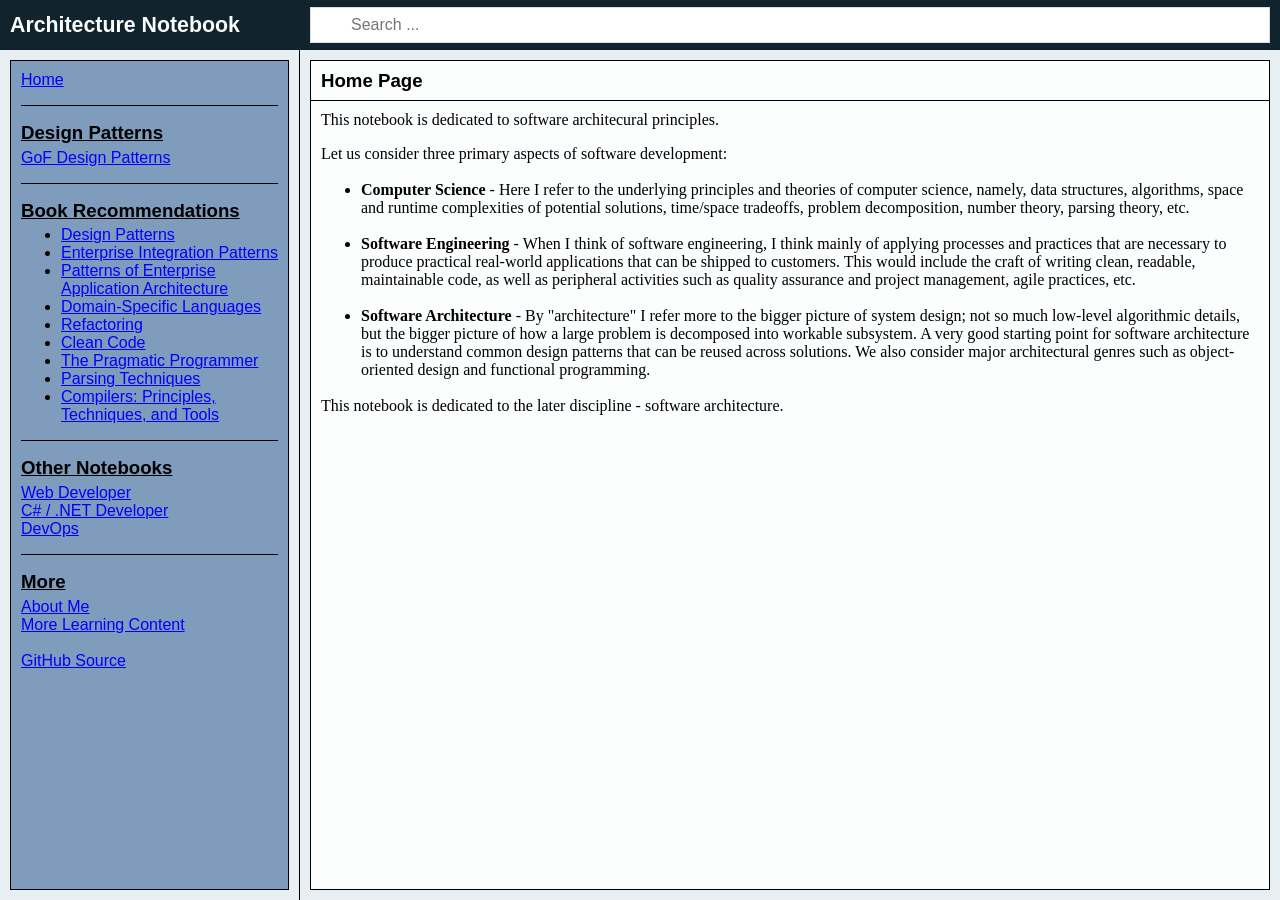
==== commit 49a709d6: "Home page introduction" ====
--- a/index.html
+++ b/index.html
@@ -48,25 +48,6 @@
       <div class="south-pane">
         <div class="south-left-pane">
           <div class="sidebar-area">
-            <section>
-              <a href="index.html">Home</a>
-            </section>
-            <section>
-              <h1>C#</h1>
-              <a href="pages/html/html-tags.html">Future Stuff Here</a>
-            </section>
-            <section>
-              <h1>.NET Framework</h1>
-              <a href="pages/css/css-boxmodel.html">Future Stuff Here</a><br>
-            </section>
-            <section>
-              <h1>.NET Core</h1>
-              <a href="pages/js/js-videos.html">Future Stuff Here</a><br>
-            </section>
-            <section>
-              <h1>More</h1>
-              <a href="https://github.com/kevinknowscs/DotNetNotebook" target="_blank">GitHub Source</a>
-            </section>
           </div>
         </div>
         <div class="south-right-pane">
@@ -79,7 +60,38 @@
             <div id="page-content-scroller-id" class="page-content-scroller">
               <div id="page-content-id" class="page-content">
                 <main>
-                  <p>Under Construction</p>
+                  <p>This notebook is dedicated to software architecural principles.</p>
+                  <p>
+                    Let us consider three primary aspects of software development:
+                  </p>
+                  <br>
+                  <ul>
+                    <li>
+                      <strong>Computer Science</strong> - Here I refer to the underlying principles
+                      and theories of computer science, namely, data structures, algorithms, space
+                      and runtime complexities of potential solutions, time/space tradeoffs, problem
+                      decomposition, number theory, parsing theory, etc.<br><br>
+                    </li>
+                    <li>
+                      <strong>Software Engineering</strong> - When I think of software engineering, I think
+                      mainly of applying processes and practices that are necessary to produce practical
+                      real-world applications that can be shipped to customers. This would include the craft
+                      of writing clean, readable, maintainable code, as well as peripheral activities such
+                      as quality assurance and project management, agile practices, etc.<br><br>
+                    </li>
+                    <li>
+                      <strong>Software Architecture</strong> - By &quot;architecture&quot; I refer more to the
+                      bigger picture of system design; not so much low-level algorithmic details, but the bigger
+                      picture of how a large problem is decomposed into workable subsystem. A very good starting
+                      point for software architecture is to understand common design patterns that can be reused
+                      across solutions. We also consider major architectural genres such as object-oriented design
+                      and functional programming.
+                    </li>
+                  </ul>
+                  <br>
+                  <p>
+                    This notebook is dedicated to the later discipline - software architecture.
+                  </p>
                 </main>
               </div>
             </div>
